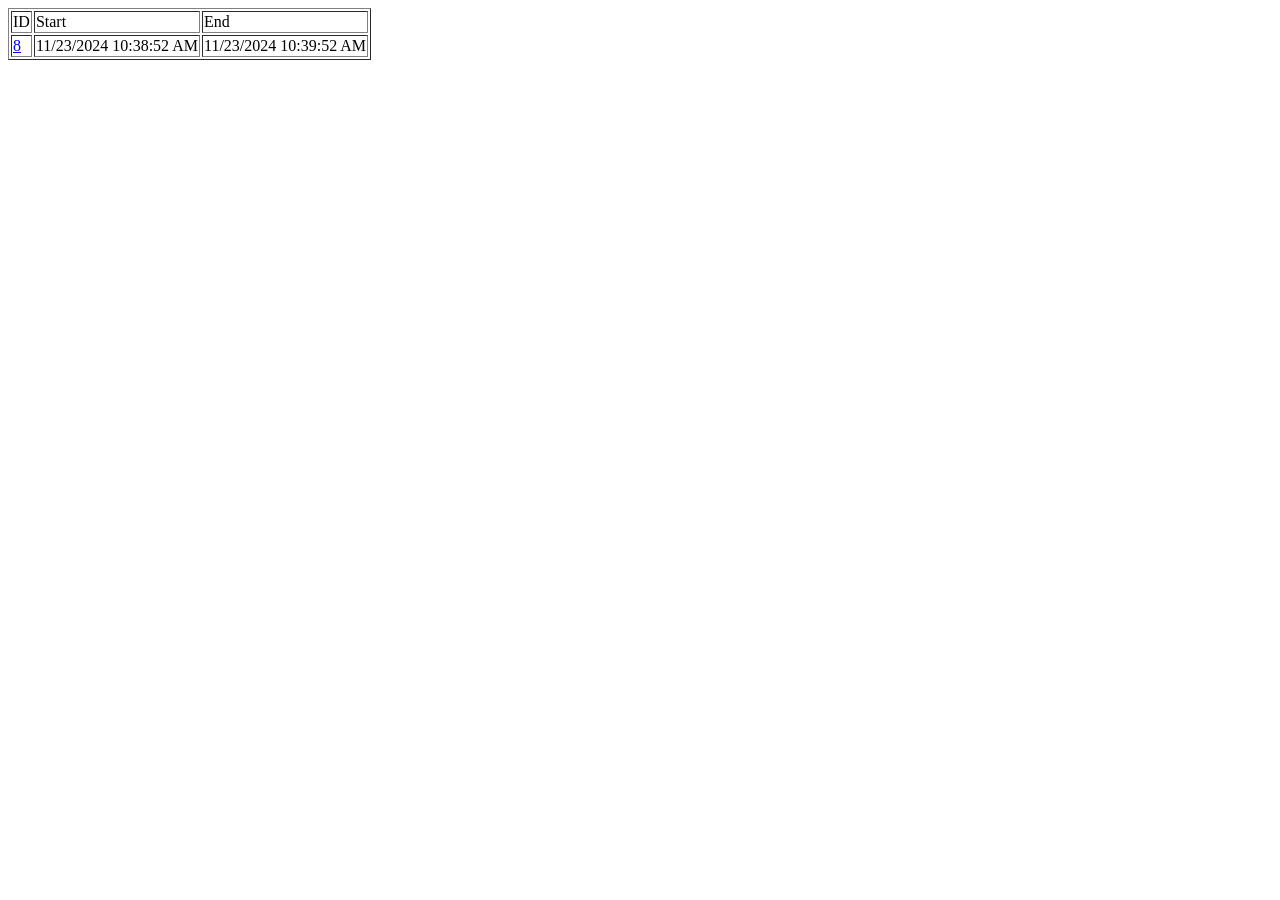
==== WebServer/wwwroot/games.html @ 336ae016 "Basic progress on games page, not dyncamically building html yet" ====
﻿<!DOCTYPE html>
<html lang="en">
<head>
    <meta charset="UTF-8">
    <title>All Games</title>
</head>
<body>
<table border="1">
    <thead>
    <tr>
        <td>ID</td><td>Start</td><td>End</td>
    </tr>
    </thead>
    <tbody>
    <!--ROWS-->
    <tr>
        <td><a href="/games?gid=8">8</a></td>
        <td>11/23/2024 10:38:52 AM</td>
        <td>11/23/2024 10:39:52 AM</td>
    </tr>
    </tbody>
</table>

</body>
</html>
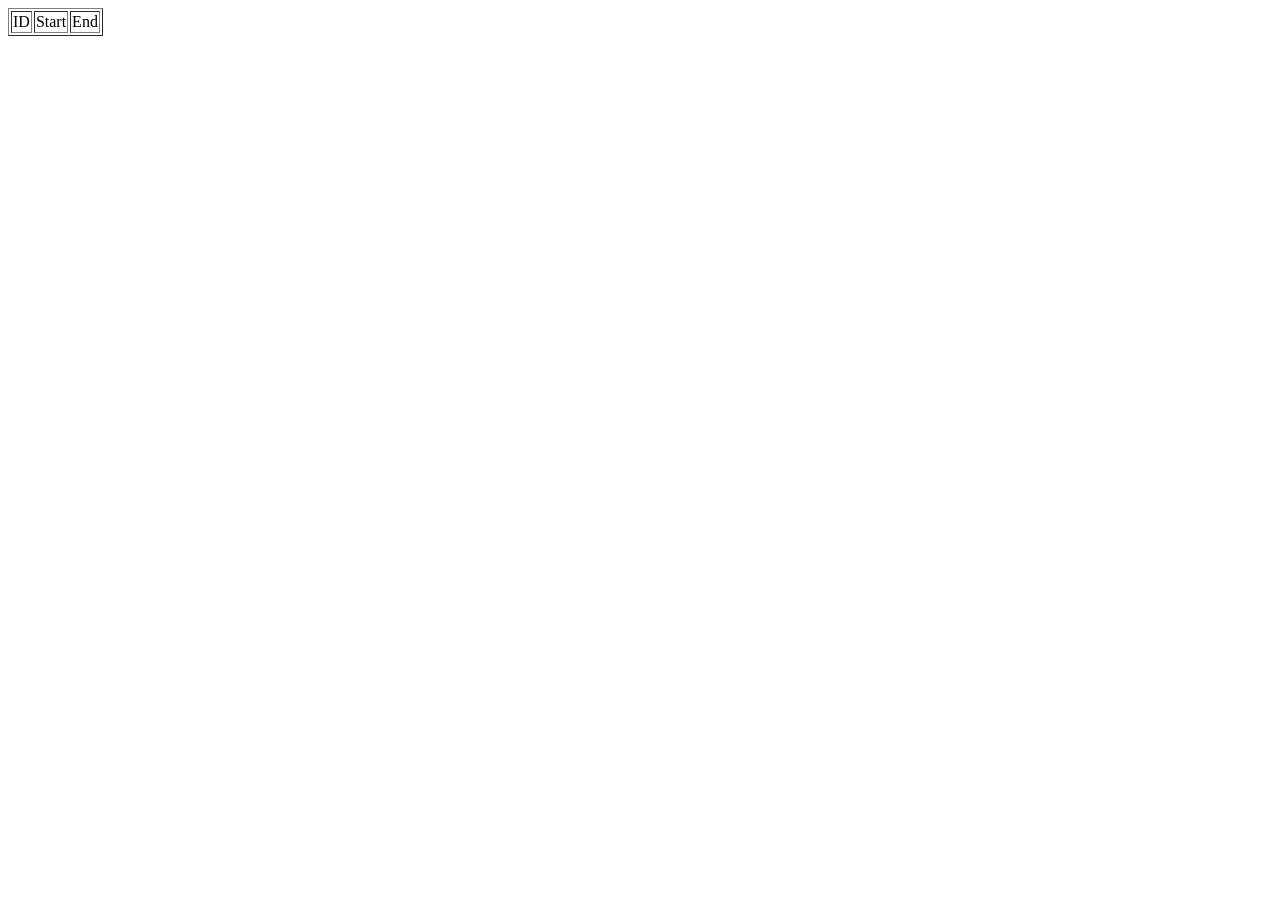
==== commit 749c118a: "Changes from the liveshare." ====
--- a/WebServer/wwwroot/games.html
+++ b/WebServer/wwwroot/games.html
@@ -13,13 +13,7 @@
     </thead>
     <tbody>
     <!--ROWS-->
-    <tr>
-        <td><a href="/games?gid=8">8</a></td>
-        <td>11/23/2024 10:38:52 AM</td>
-        <td>11/23/2024 10:39:52 AM</td>
-    </tr>
     </tbody>
 </table>
-
 </body>
 </html>
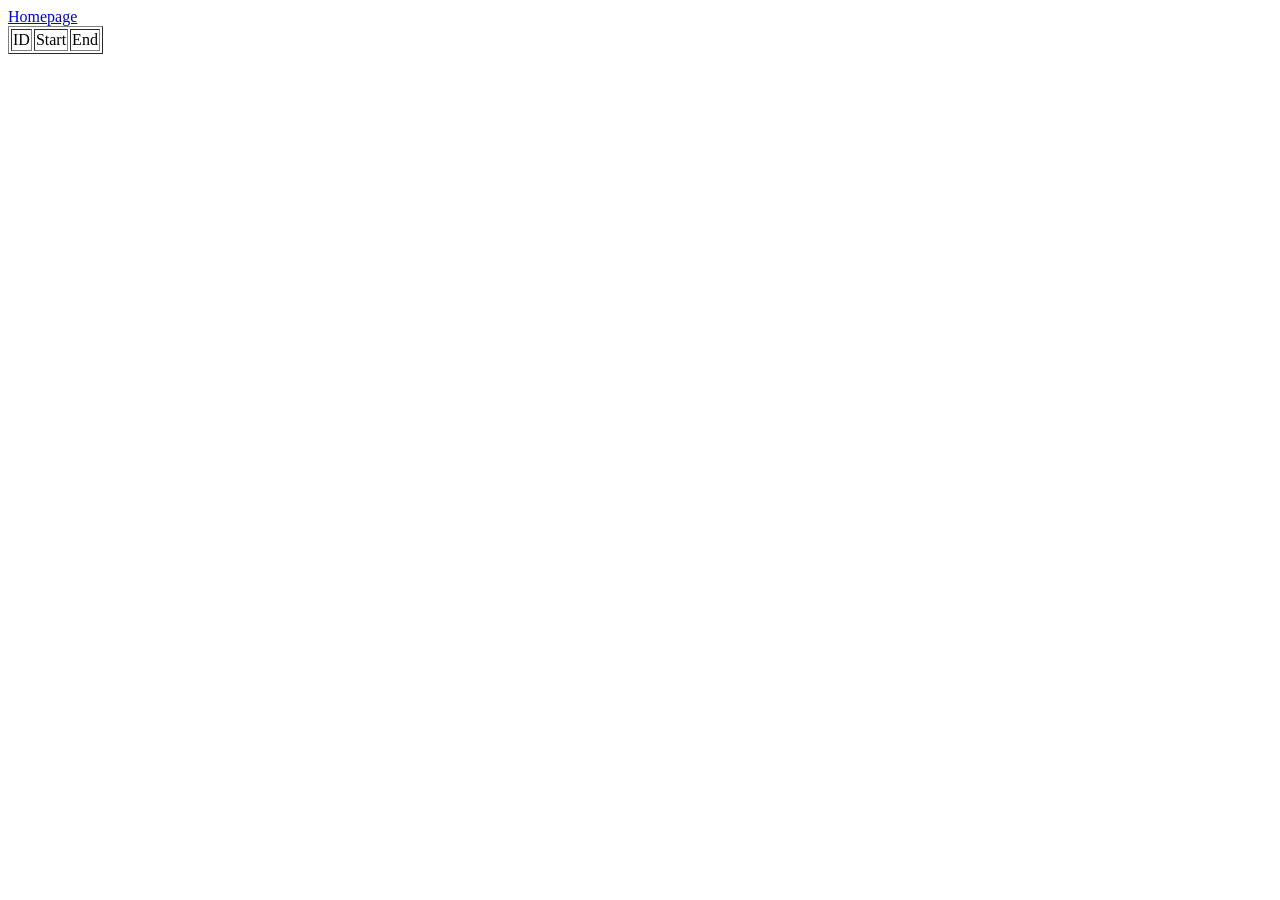
==== commit 0729326d: "WebServer project doucmented and formatted." ====
--- a/WebServer/wwwroot/games.html
+++ b/WebServer/wwwroot/games.html
@@ -5,10 +5,13 @@
     <title>All Games</title>
 </head>
 <body>
+<a href="/">Homepage </a>
 <table border="1">
     <thead>
     <tr>
-        <td>ID</td><td>Start</td><td>End</td>
+        <td>ID</td>
+        <td>Start</td>
+        <td>End</td>
     </tr>
     </thead>
     <tbody>
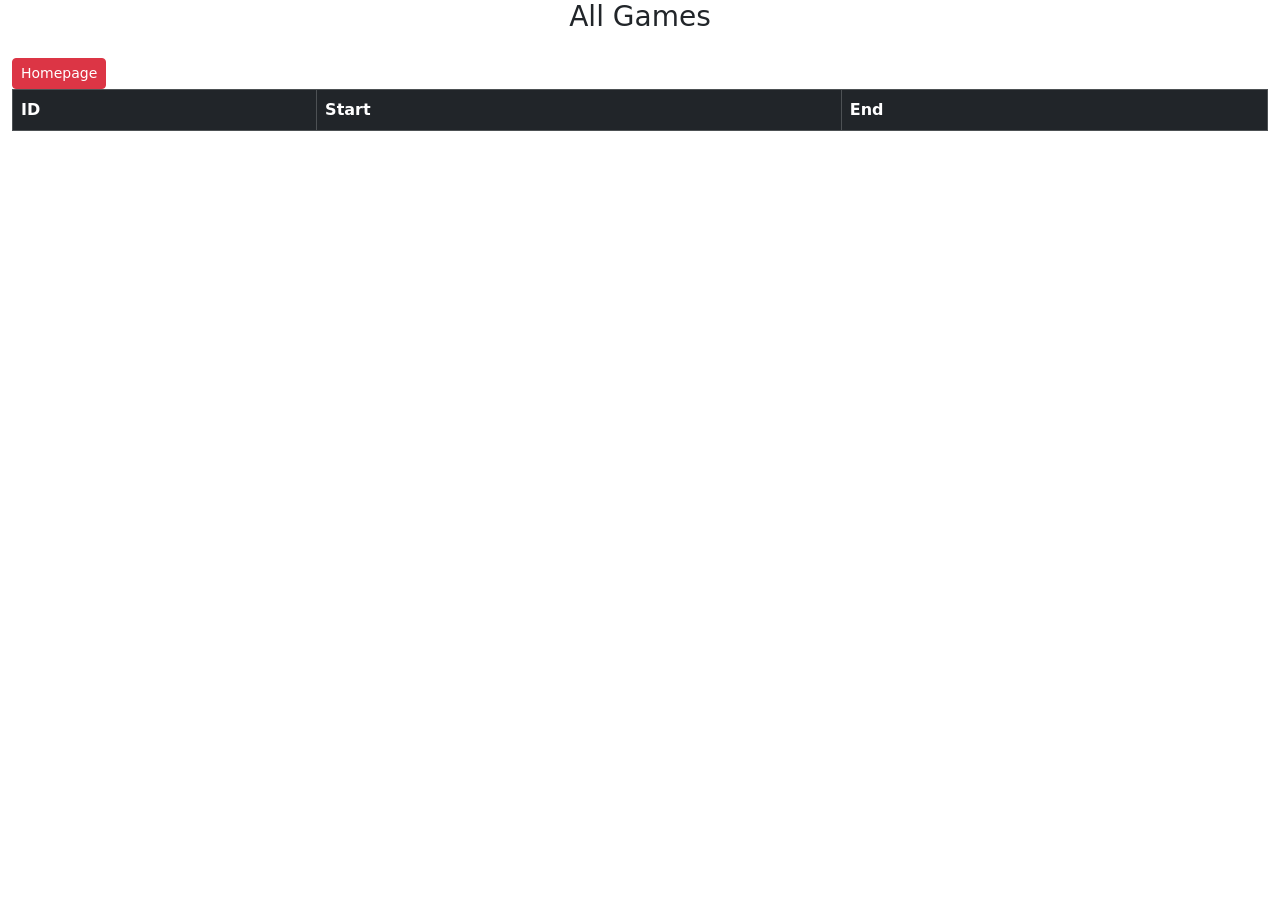
==== commit 6850232a: "Css for the webserver is done. Maybe need to change some colors around. But it looks good for now." ====
--- a/WebServer/wwwroot/games.html
+++ b/WebServer/wwwroot/games.html
@@ -1,22 +1,33 @@
 ﻿<!DOCTYPE html>
 <html lang="en">
 <head>
-    <meta charset="UTF-8">
-    <title>All Games</title>
+    <meta charset="utf-8" />
+    <title>Snake Games</title>
+    <!-- Bootstrap CSS -->
+    <link
+        href="https://cdn.jsdelivr.net/npm/bootstrap@5.3.3/dist/css/bootstrap.min.css"
+        rel="stylesheet"
+        integrity="sha384-QWTKZyjpPEjISv5WaRU9OFeRpok6YctnYmDr5pNlyT2bRjXh0JMhjY6hW+ALEwIH"
+        crossorigin="anonymous">
 </head>
 <body>
-<a href="/">Homepage </a>
-<table border="1">
-    <thead>
-    <tr>
-        <td>ID</td>
-        <td>Start</td>
-        <td>End</td>
-    </tr>
-    </thead>
-    <tbody>
-    <!--ROWS-->
-    </tbody>
-</table>
+    <div class="container-fluid">
+        <h3 class="mb-4 text-center"> All Games</h3>
+        <a href="/" class="btn btn-danger btn-sm">Homepage </a>
+        <div class="table">
+            <table class="table table-light table-striped table-hover table-bordered">
+            <thead class="table-dark fw-bold">
+                <tr>
+                    <td>ID</td>
+                    <td>Start</td>
+                    <td>End</td>
+                </tr>
+            </thead>
+            <tbody>
+                <!--ROWS-->
+            </tbody>
+        </table>
+        </div>
+    </div>
 </body>
 </html>
